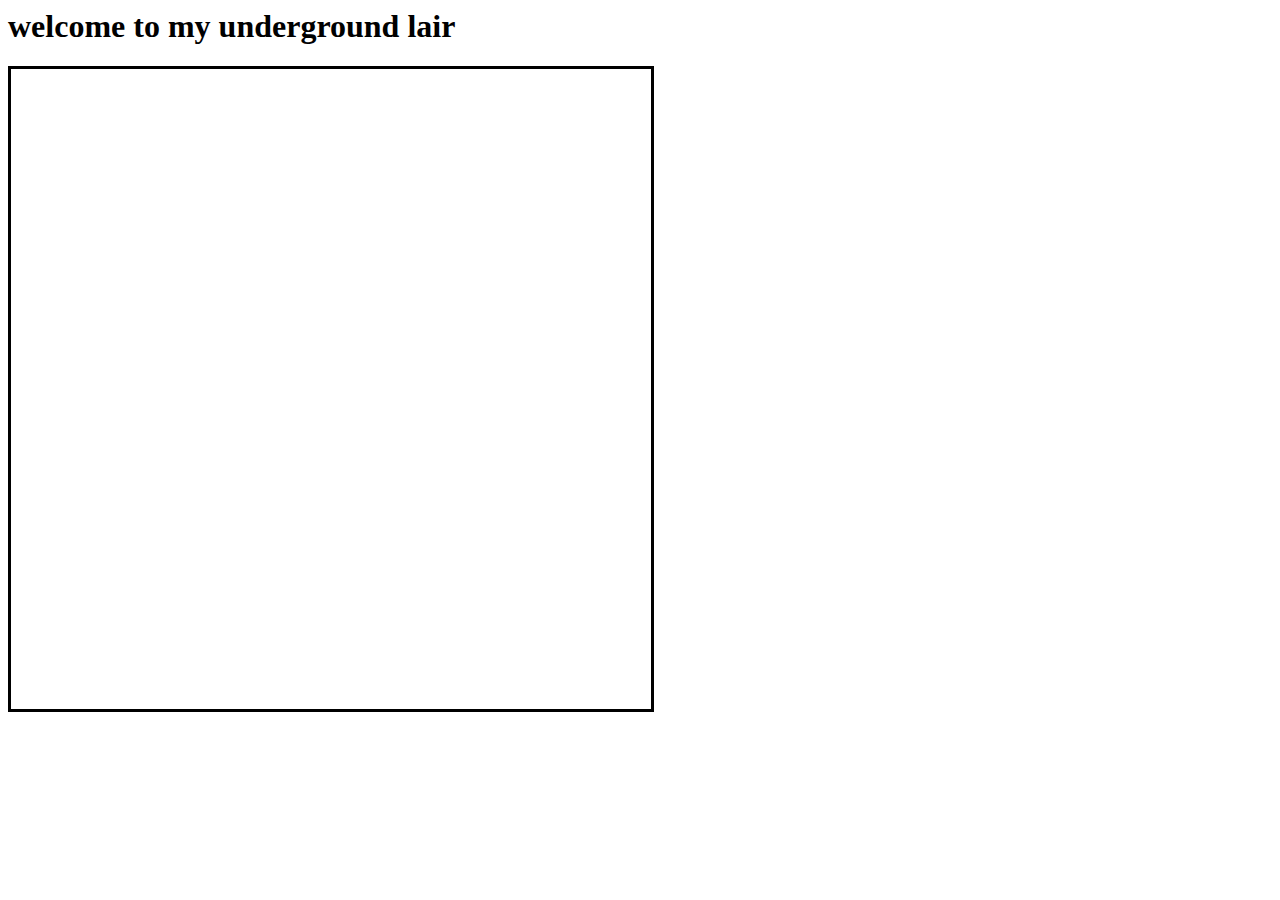
==== index.html @ fbd81d65 "first commit from c9" ====
<html>
    <head>
        <title>going rogue</title>
        <script type="text/javascript" src="https://ajax.googleapis.com/ajax/libs/jquery/1.7.1/jquery.min.js"></script>
        <script type="text/javascript" src="http://heroicfisticuffs.com/gridmangler/gridmangler.js"></script>
        <script type="text/javascript" src="grogue.js"></script>
		<script type="text/javascript">
			$(document).ready(function ( ) {
				var game = grogue($);
				game.init();
			});
		</script>
    </head>

    <body>
        <h1>welcome to my underground lair</h1>
        <canvas id="id_cnv_game" width="640" height="640" style="border-style: solid; border-color: black;">
            arg!
        </canvas>
    </body>
</html>
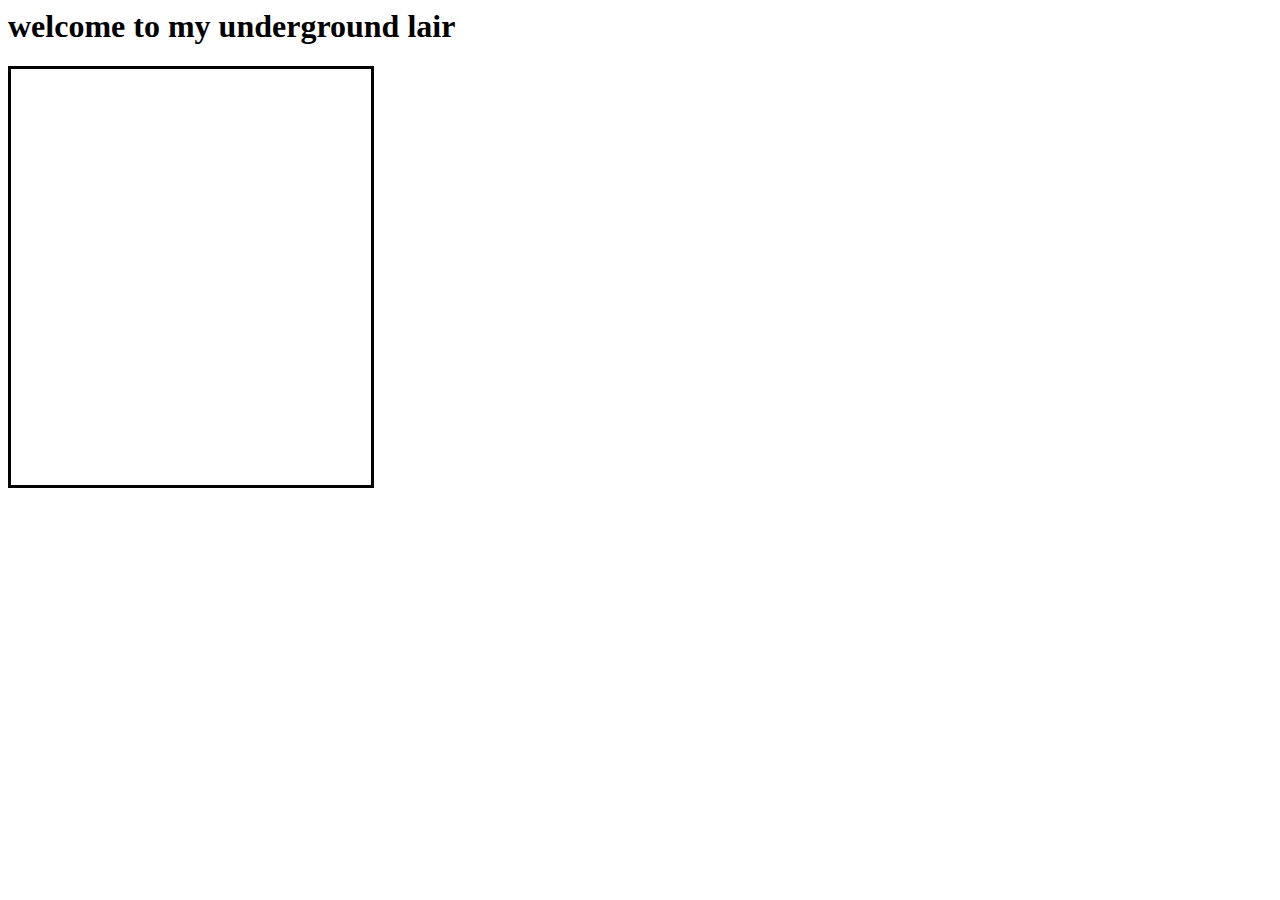
==== commit 43a37753: "day two" ====
--- a/index.html
+++ b/index.html
@@ -2,20 +2,71 @@
     <head>
         <title>going rogue</title>
         <script type="text/javascript" src="https://ajax.googleapis.com/ajax/libs/jquery/1.7.1/jquery.min.js"></script>
-        <script type="text/javascript" src="http://heroicfisticuffs.com/gridmangler/gridmangler.js"></script>
+        <script type="text/javascript" src="gridmangler.js"></script>
+		<script type="text/javascript" src="eyeofthetiler.js"></script>
+        <script type="text/javascript" src="tilecodes.js"></script>
+		<script type="text/javascript" src="gameobjects.js"></script>
+        <script type="text/javascript" src="levelgen.js"></script>
         <script type="text/javascript" src="grogue.js"></script>
+
 		<script type="text/javascript">
+			var game;
+			
 			$(document).ready(function ( ) {
-				var game = grogue($);
+				var imageFiles = ['terminalf_transparent.png']
+				
+				/////////////////////////////////////////////////////////
+				// Helper function, used below.
+				// Usage: ['img1.jpg','img2.jpg'].remove('img1.jpg');
+				Array.prototype.remove = function(element) {
+				  for (var i = 0; i < this.length; i++) {
+					if (this[i] == element) { this.splice(i,1); }
+				  }
+				};
+				
+				// Usage: $(['img1.jpg','img2.jpg']).preloadImages(function(){ ... });
+				// Callback function gets called after all images are preloaded
+				$.fn.preloadImages = function(callback) {
+				  checklist = this.toArray();
+				  var img;
+				  this.each(function() {
+					img = $('<img />').attr({ src: this });
+					$('#id_div_preload').append(img);
+					img.load(function() {
+					  checklist.remove($(this).attr('src'));
+					  if (checklist.length == 0) { callback(); }
+					});
+				  });
+				};
+				////////////////////////////////////////////////////////////
+				
+				$(document).keydown(
+					function (e) {
+						game.keypress(e);
+					}
+				);
+				
+				$(imageFiles).preloadImages(initGame);
+			});
+			
+			var initGame = function ( ) {
+				var tilecodes = getTileCodes();
+				game = grogue($, tilecodes, level_generator());
 				game.init();
-			});
+			};
 		</script>
     </head>
 
     <body>
         <h1>welcome to my underground lair</h1>
-        <canvas id="id_cnv_game" width="640" height="640" style="border-style: solid; border-color: black;">
+        <canvas id="id_cnv_game" width="360" height="416" style="border-style: solid; border-color: black;">
             arg!
         </canvas>
+		
+		<div id="id_div_click"></div>
+		<div id="id_div_hover"></div>
+
+		<div id="id_div_preload" style="display: none">
+		</div>
     </body>
 </html>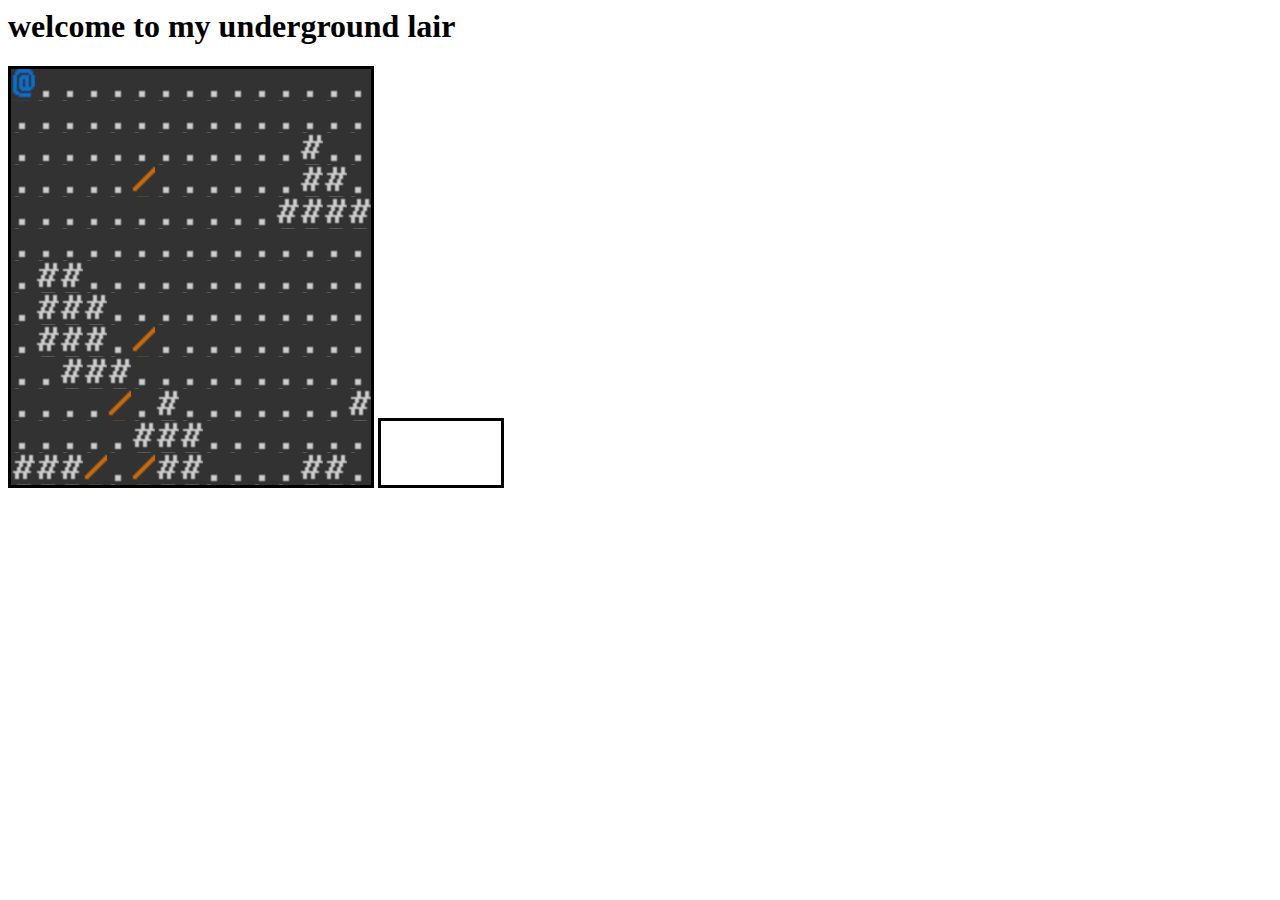
==== commit 29590d98: "picking up inventory items" ====
--- a/index.html
+++ b/index.html
@@ -5,6 +5,7 @@
         <script type="text/javascript" src="gridmangler.js"></script>
 		<script type="text/javascript" src="eyeofthetiler.js"></script>
         <script type="text/javascript" src="tilecodes.js"></script>
+		<script type="text/javascript" src="gameutils.js"></script>		
 		<script type="text/javascript" src="gameobjects.js"></script>
         <script type="text/javascript" src="levelgen.js"></script>
         <script type="text/javascript" src="grogue.js"></script>
@@ -13,7 +14,7 @@
 			var game;
 			
 			$(document).ready(function ( ) {
-				var imageFiles = ['terminalf_transparent.png']
+				var imageFiles = [constants.tiles_image];
 				
 				/////////////////////////////////////////////////////////
 				// Helper function, used below.
@@ -30,7 +31,7 @@
 				  checklist = this.toArray();
 				  var img;
 				  this.each(function() {
-					img = $('<img />').attr({ src: this });
+					img = $('<img />').attr({ src: this, id: this });
 					$('#id_div_preload').append(img);
 					img.load(function() {
 					  checklist.remove($(this).attr('src'));
@@ -63,6 +64,10 @@
             arg!
         </canvas>
 		
+		<canvas id="id_cnv_inventory" width="120" height="64" style="border-style: solid; border-color: black;">
+            arg!
+        </canvas>
+		
 		<div id="id_div_click"></div>
 		<div id="id_div_hover"></div>
 
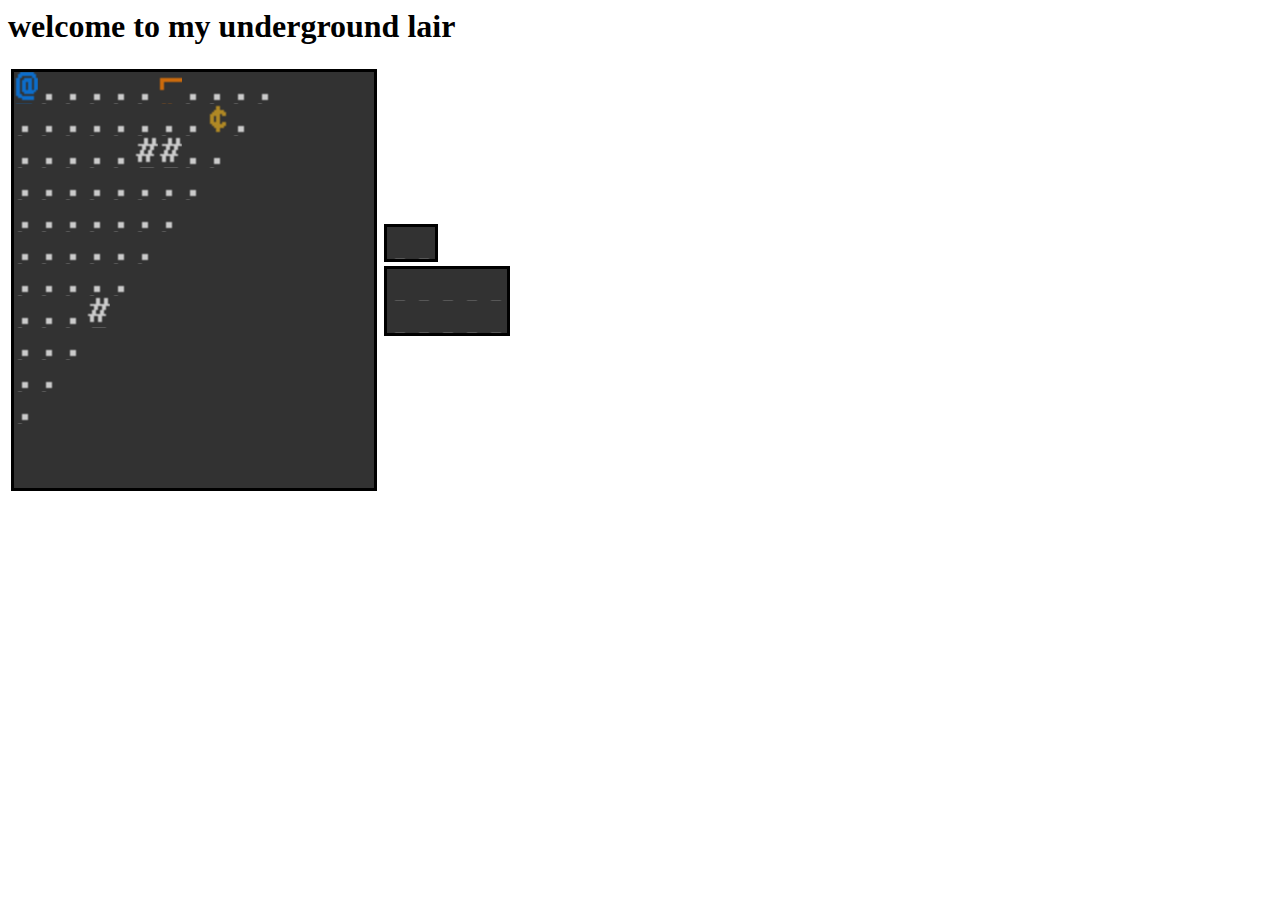
==== commit c6f2a33a: "added sounds and field of view, level memory" ====
--- a/index.html
+++ b/index.html
@@ -1,77 +1,101 @@
 <html>
-    <head>
-        <title>going rogue</title>
-        <script type="text/javascript" src="https://ajax.googleapis.com/ajax/libs/jquery/1.7.1/jquery.min.js"></script>
-        <script type="text/javascript" src="gridmangler.js"></script>
-		<script type="text/javascript" src="eyeofthetiler.js"></script>
-        <script type="text/javascript" src="tilecodes.js"></script>
-		<script type="text/javascript" src="gameutils.js"></script>		
-		<script type="text/javascript" src="gameobjects.js"></script>
-        <script type="text/javascript" src="levelgen.js"></script>
-        <script type="text/javascript" src="grogue.js"></script>
+  <head>
+	<title>going rogue</title>
+	<link rel="stylesheet" href="static/css/grogue.css">
+	<script type="text/javascript" src="https://ajax.googleapis.com/ajax/libs/jquery/1.7.1/jquery.min.js"></script>
+	<script type="text/javascript" src="gridmangler.js"></script>
+	<script type="text/javascript" src="eyeofthetiler.js"></script>
+	<script type="text/javascript" src="tilecodes.js"></script>
+	<script type="text/javascript" src="gameutils.js"></script>		
+	<script type="text/javascript" src="gameobjects.js"></script>
+	<script type="text/javascript" src="levelgen.js"></script>
+	<script type="text/javascript" src="fov.js"></script>
+	<script type="text/javascript" src="grogue.js"></script>
 
-		<script type="text/javascript">
-			var game;
-			
-			$(document).ready(function ( ) {
-				var imageFiles = [constants.tiles_image];
-				
-				/////////////////////////////////////////////////////////
-				// Helper function, used below.
-				// Usage: ['img1.jpg','img2.jpg'].remove('img1.jpg');
-				Array.prototype.remove = function(element) {
-				  for (var i = 0; i < this.length; i++) {
-					if (this[i] == element) { this.splice(i,1); }
-				  }
-				};
-				
-				// Usage: $(['img1.jpg','img2.jpg']).preloadImages(function(){ ... });
-				// Callback function gets called after all images are preloaded
-				$.fn.preloadImages = function(callback) {
-				  checklist = this.toArray();
-				  var img;
-				  this.each(function() {
-					img = $('<img />').attr({ src: this, id: this });
-					$('#id_div_preload').append(img);
-					img.load(function() {
-					  checklist.remove($(this).attr('src'));
-					  if (checklist.length == 0) { callback(); }
-					});
-				  });
-				};
-				////////////////////////////////////////////////////////////
-				
-				$(document).keydown(
-					function (e) {
-						game.keypress(e);
-					}
-				);
-				
-				$(imageFiles).preloadImages(initGame);
-			});
-			
-			var initGame = function ( ) {
-				var tilecodes = getTileCodes();
-				game = grogue($, tilecodes, level_generator());
-				game.init();
-			};
-		</script>
-    </head>
+  <script type="text/javascript">
+	var game;
 
-    <body>
-        <h1>welcome to my underground lair</h1>
-        <canvas id="id_cnv_game" width="360" height="416" style="border-style: solid; border-color: black;">
-            arg!
-        </canvas>
-		
-		<canvas id="id_cnv_inventory" width="120" height="64" style="border-style: solid; border-color: black;">
-            arg!
-        </canvas>
-		
-		<div id="id_div_click"></div>
-		<div id="id_div_hover"></div>
+  $(document).ready(function ( ) {
+	var imageFiles = [constants.tiles_image];
 
-		<div id="id_div_preload" style="display: none">
-		</div>
-    </body>
+  /////////////////////////////////////////////////////////
+  // Helper function, used below.
+  // Usage: ['img1.jpg','img2.jpg'].remove('img1.jpg');
+  Array.prototype.remove = function(element) {
+	for (var i = 0; i < this.length; i++) {
+	  if (this[i] == element) { this.splice(i,1); }
+	}
+  };
+
+  // Usage: $(['img1.jpg','img2.jpg']).preloadImages(function(){ ... });
+  // Callback function gets called after all images are preloaded
+  $.fn.preloadImages = function(callback) {
+	checklist = this.toArray();
+	var img;
+	this.each(function() {
+	  img = $('<img />').attr({ src: this, id: this });
+	  $('#id_div_preload').append(img);
+	  img.load(function() {
+		checklist.remove($(this).attr('src'));
+		if (checklist.length == 0) { callback(); }
+	  });
+	});
+  };
+  ////////////////////////////////////////////////////////////
+
+  $(document).keydown(
+	function (e) {
+	  game.keypress(e);
+	}
+  );
+
+  $(imageFiles).preloadImages(initGame);
+});
+
+  var initGame = function ( ) {
+	var tilecodes = getTileCodes();
+	game = grogue($, tilecodes, level_generator());
+	game.init();
+  };
+</script>
+</head>
+
+  <body>
+	<h1>welcome to my underground lair</h1>
+	<div id="id_div_container">
+	  <table>
+		<tr>
+		  <td>
+			<canvas id="id_cnv_game" width="360" height="416" style="border-style: solid; border-color: black;">
+			  arg!
+			</canvas>
+		  </td>
+		  <td>
+			<table>
+			  <tr>
+				<td>
+				  <canvas id="id_cnv_equip" width="48" height="32" style="border-style: solid; border-color: black;">
+					arg!
+				  </canvas>
+				</td>
+			  </tr>
+			  <tr>
+				<td>
+				  <canvas id="id_cnv_inventory" width="120" height="64" style="border-style: solid; border-color: black;">
+					arg!
+				  </canvas>
+				</td>
+			  </tr>
+			</table>
+		  </td>
+		</tr>
+	  </table>
+
+	  <div id="id_div_click"></div>
+	  <div id="id_div_hover"></div>
+	</div>
+  
+	<div id="id_div_preload" style="display: none">
+	</div>
+  </body>
 </html>--- a/static/css/grogue.css
+++ b/static/css/grogue.css
@@ -0,0 +1,129 @@
+/* ============================================================================================================================
+== BUBBLE WITH A BORDER AND TRIANGLE
+** ============================================================================================================================ */
+
+/* THE SPEECH BUBBLE
+------------------------------------------------------------------------------------------------------------------------------- */
+
+.triangle-border {
+	position:relative;
+	padding:15px;
+	margin:1em 0 3em;
+	border:5px solid #5a8f00;
+	color:#333;
+	background:#fff;
+	/* css3 */
+	-webkit-border-radius:10px;
+	-moz-border-radius:10px;
+	border-radius:10px;
+}
+
+/* Variant : for left positioned triangle
+------------------------------------------ */
+
+.triangle-border.left {
+	margin-left:30px;
+}
+
+/* Variant : for right positioned triangle
+------------------------------------------ */
+
+.triangle-border.right {
+	margin-right:30px;
+}
+
+/* THE TRIANGLE
+------------------------------------------------------------------------------------------------------------------------------- */
+
+.triangle-border:before {
+	content:"";
+	position:absolute;
+	bottom:-20px; /* value = - border-top-width - border-bottom-width */
+	left:40px; /* controls horizontal position */
+    border-width:20px 20px 0;
+	border-style:solid;
+    border-color:#5a8f00 transparent;
+    /* reduce the damage in FF3.0 */
+    display:block; 
+    width:0;
+}
+
+/* creates the smaller  triangle */
+.triangle-border:after {
+	content:"";
+	position:absolute;
+	bottom:-13px; /* value = - border-top-width - border-bottom-width */
+	left:47px; /* value = (:before left) + (:before border-left) - (:after border-left) */
+	border-width:13px 13px 0;
+	border-style:solid;
+	border-color:#fff transparent;
+    /* reduce the damage in FF3.0 */
+    display:block; 
+    width:0;
+}
+
+/* Variant : top
+------------------------------------------ */
+
+/* creates the larger triangle */
+.triangle-border.top:before {
+	top:-20px; /* value = - border-top-width - border-bottom-width */
+	bottom:auto;
+	left:auto;
+	right:40px; /* controls horizontal position */
+    border-width:0 20px 20px;
+}
+
+/* creates the smaller  triangle */
+.triangle-border.top:after {
+	top:-13px; /* value = - border-top-width - border-bottom-width */
+	bottom:auto;
+	left:auto;
+	right:47px; /* value = (:before right) + (:before border-right) - (:after border-right) */
+    border-width:0 13px 13px;
+}
+
+/* Variant : left
+------------------------------------------ */
+
+/* creates the larger triangle */
+.triangle-border.left:before {
+	top:10px; /* controls vertical position */
+	bottom:auto;
+	left:-30px; /* value = - border-left-width - border-right-width */
+	border-width:15px 30px 15px 0;
+	border-color:transparent #5a8f00;
+}
+
+/* creates the smaller  triangle */
+.triangle-border.left:after {
+	top:16px; /* value = (:before top) + (:before border-top) - (:after border-top) */
+	bottom:auto;
+	left:-21px; /* value = - border-left-width - border-right-width */
+	border-width:9px 21px 9px 0;
+	border-color:transparent #fff;
+}
+
+/* Variant : right
+------------------------------------------ */
+
+/* creates the larger triangle */
+.triangle-border.right:before {
+	top:10px; /* controls vertical position */
+	bottom:auto;
+    left:auto;
+	right:-30px; /* value = - border-left-width - border-right-width */
+	border-width:15px 0 15px 30px;
+	border-color:transparent #5a8f00;
+}
+
+/* creates the smaller  triangle */
+.triangle-border.right:after {
+	top:16px; /* value = (:before top) + (:before border-top) - (:after border-top) */
+	bottom:auto;
+    left:auto;
+	right:-21px; /* value = - border-left-width - border-right-width */
+	border-width:9px 0 9px 21px;
+	border-color:transparent #fff;
+}
+
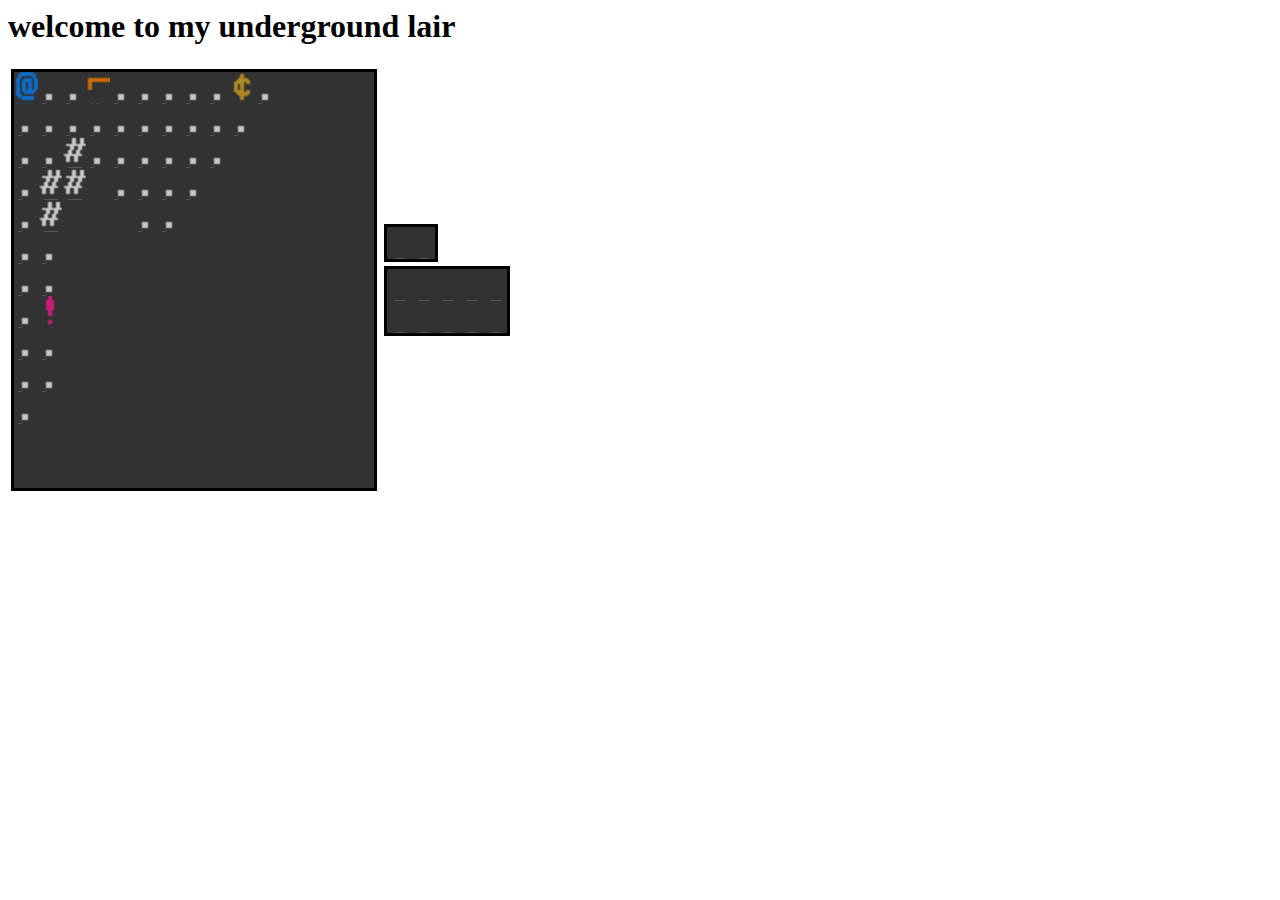
==== commit 2100cf51: "rudimentry AI - i have no idea if that is how you spell rudimentry" ====
--- a/index.html
+++ b/index.html
@@ -3,14 +3,15 @@
 	<title>going rogue</title>
 	<link rel="stylesheet" href="static/css/grogue.css">
 	<script type="text/javascript" src="https://ajax.googleapis.com/ajax/libs/jquery/1.7.1/jquery.min.js"></script>
-	<script type="text/javascript" src="gridmangler.js"></script>
-	<script type="text/javascript" src="eyeofthetiler.js"></script>
-	<script type="text/javascript" src="tilecodes.js"></script>
-	<script type="text/javascript" src="gameutils.js"></script>		
-	<script type="text/javascript" src="gameobjects.js"></script>
-	<script type="text/javascript" src="levelgen.js"></script>
-	<script type="text/javascript" src="fov.js"></script>
-	<script type="text/javascript" src="grogue.js"></script>
+	<script type="text/javascript" src="static/scripts/gridmangler.js"></script>
+	<script type="text/javascript" src="static/scripts/eyeofthetiler.js"></script>
+	<script type="text/javascript" src="static/scripts/tilecodes.js"></script>
+	<script type="text/javascript" src="static/scripts/gameutils.js"></script>		
+	<script type="text/javascript" src="static/scripts/gameobjects.js"></script>
+	<script type="text/javascript" src="static/scripts/levelgen.js"></script>
+	<script type="text/javascript" src="static/scripts/fov.js"></script>
+	<script type="text/javascript" src="static/scripts/game_ai.js"></script>
+	<script type="text/javascript" src="static/scripts/grogue.js"></script>
 
   <script type="text/javascript">
 	var game;
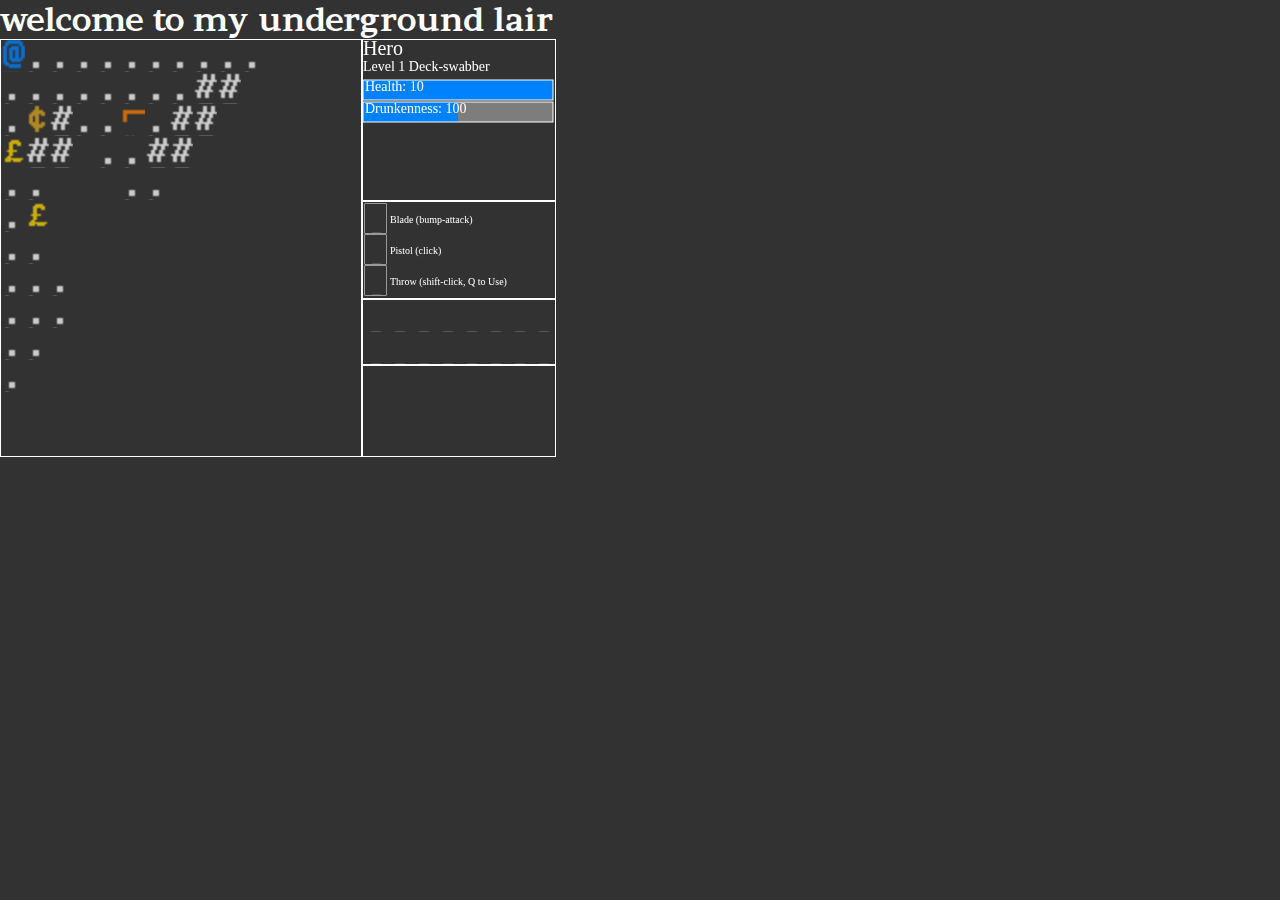
==== commit fbf2026f: "day seven updates, better mouse UI, throwable items, drinkable grog, pistol accuracy, game UI" ====
--- a/index.html
+++ b/index.html
@@ -1,7 +1,9 @@
 <html>
   <head>
 	<title>going rogue</title>
+	<!--<link rel="stylesheet" href="static/css/reset.css">-->
 	<link rel="stylesheet" href="static/css/grogue.css">
+	<link rel="stylesheet" type="text/css" href="http://fonts.googleapis.com/css?family=Brawler">
 	<script type="text/javascript" src="https://ajax.googleapis.com/ajax/libs/jquery/1.7.1/jquery.min.js"></script>
 	<script type="text/javascript" src="static/scripts/gridmangler.js"></script>
 	<script type="text/javascript" src="static/scripts/eyeofthetiler.js"></script>
@@ -51,7 +53,7 @@
   );
 
   $(imageFiles).preloadImages(initGame);
-});
+  });
 
   var initGame = function ( ) {
 	var tilecodes = getTileCodes();
@@ -62,27 +64,41 @@
 </head>
 
   <body>
-	<h1>welcome to my underground lair</h1>
+	<h1 class="game_header">welcome to my underground lair</h1>
 	<div id="id_div_container">
 	  <table>
 		<tr>
 		  <td>
-			<canvas id="id_cnv_game" width="360" height="416" style="border-style: solid; border-color: black;">
+			<canvas id="id_cnv_game" width="360" height="416" >
 			  arg!
 			</canvas>
 		  </td>
 		  <td>
-			<table>
+			<table padding="0px">
 			  <tr>
 				<td>
-				  <canvas id="id_cnv_equip" width="48" height="32" style="border-style: solid; border-color: black;">
+				  <canvas id="id_cnv_playerinfo" width="192" height="160" >
+					hey
+				  </canvas>
+				</td>
+			  </tr>
+			  <tr>
+				<td>
+				  <canvas id="id_cnv_equip" width="192" height="96" >
 					arg!
 				  </canvas>
 				</td>
 			  </tr>
 			  <tr>
 				<td>
-				  <canvas id="id_cnv_inventory" width="120" height="64" style="border-style: solid; border-color: black;">
+				  <canvas id="id_cnv_inventory" width="192" height="64" >
+					arg!
+				  </canvas>
+				</td>
+			  </tr>
+			  <tr>
+				<td>
+				  <canvas id="id_cnv_monsterinfo" width="192" height="90" >
 					arg!
 				  </canvas>
 				</td>
--- a/static/css/grogue.css
+++ b/static/css/grogue.css
@@ -1,3 +1,33 @@
+ * {
+    margin: 0; 
+    padding: 0;
+}
+
+body, table, td, div, p, span, ul, li, h1, h2, h3, h4 {
+    font-family: "Brawler", "Verdana", sans-serif;
+    background: transparent;
+	color: white;
+}
+
+table {
+	border-collapse: collapse;
+	border-spacing: 0;
+}
+
+canvas {
+	border-style: solid;
+	border-width: 1px;
+	border-color: white;
+}
+
+body {
+	background: rgb(50, 50, 50);
+	user-select: none;
+    -webkit-user-select: none;
+    -moz-user-select: none;
+}
+
+
 /* ============================================================================================================================
 == BUBBLE WITH A BORDER AND TRIANGLE
 ** ============================================================================================================================ */
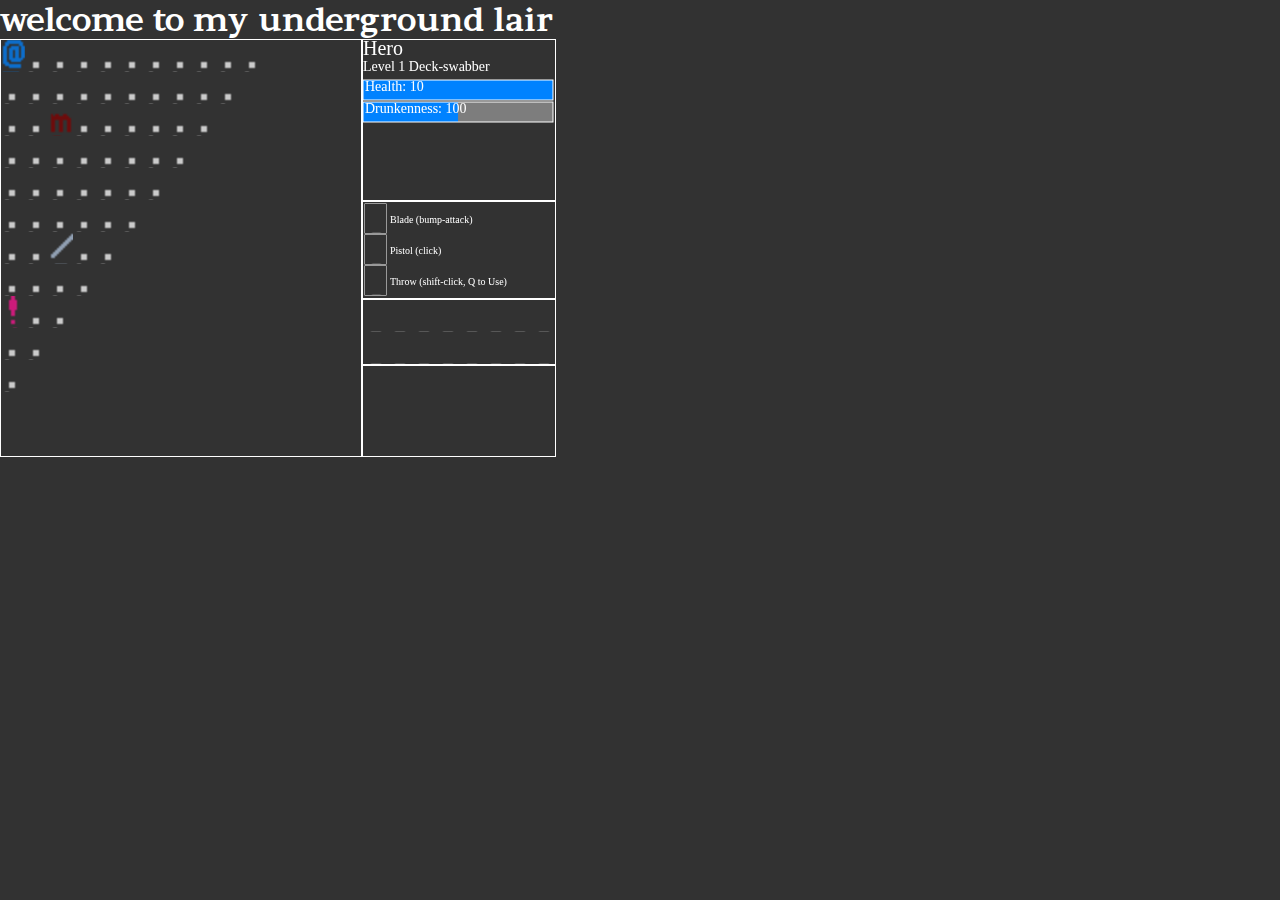
==== commit 98901dda: "day nine afternoon -- mouseover UI, auto-equip, smarter reloading, re-added the monkiesssss" ====
--- a/index.html
+++ b/index.html
@@ -98,7 +98,7 @@
 			  </tr>
 			  <tr>
 				<td>
-				  <canvas id="id_cnv_monsterinfo" width="192" height="90" >
+				  <canvas id="id_cnv_hoverinfo" width="192" height="90" >
 					arg!
 				  </canvas>
 				</td>
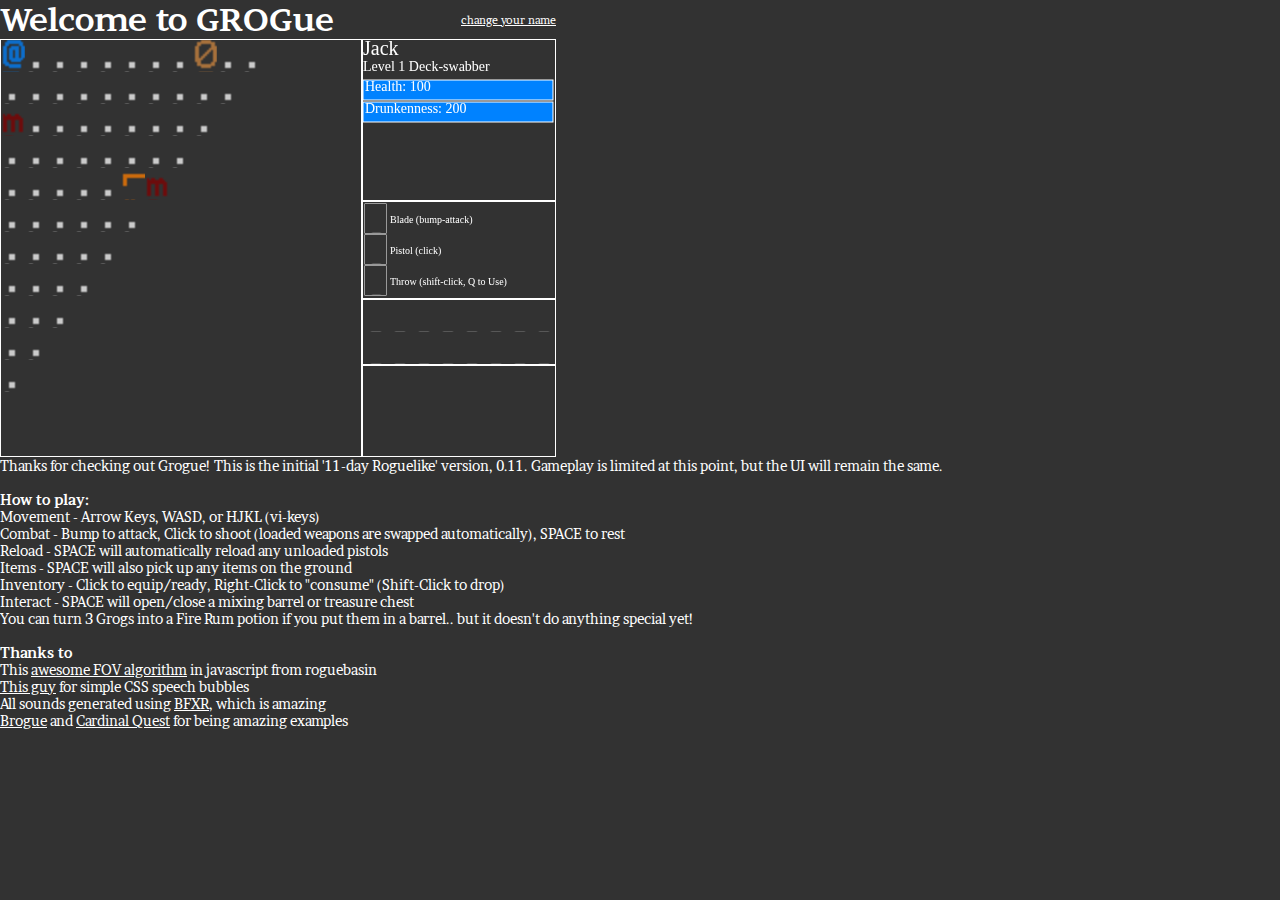
==== commit 8c13ad64: "day 11 final commit" ====
--- a/index.html
+++ b/index.html
@@ -1,6 +1,6 @@
 <html>
   <head>
-	<title>going rogue</title>
+	<title>GROGue</title>
 	<!--<link rel="stylesheet" href="static/css/reset.css">-->
 	<link rel="stylesheet" href="static/css/grogue.css">
 	<link rel="stylesheet" type="text/css" href="http://fonts.googleapis.com/css?family=Brawler">
@@ -10,63 +10,70 @@
 	<script type="text/javascript" src="static/scripts/tilecodes.js"></script>
 	<script type="text/javascript" src="static/scripts/gameutils.js"></script>		
 	<script type="text/javascript" src="static/scripts/gameobjects.js"></script>
+	<script type="text/javascript" src="static/scripts/gamelibrary.js"></script>
 	<script type="text/javascript" src="static/scripts/levelgen.js"></script>
 	<script type="text/javascript" src="static/scripts/fov.js"></script>
-	<script type="text/javascript" src="static/scripts/game_ai.js"></script>
 	<script type="text/javascript" src="static/scripts/grogue.js"></script>
 
   <script type="text/javascript">
-	var game;
+	var game, player_name;
 
-  $(document).ready(function ( ) {
-	var imageFiles = [constants.tiles_image];
-
-  /////////////////////////////////////////////////////////
-  // Helper function, used below.
-  // Usage: ['img1.jpg','img2.jpg'].remove('img1.jpg');
-  Array.prototype.remove = function(element) {
-	for (var i = 0; i < this.length; i++) {
-	  if (this[i] == element) { this.splice(i,1); }
-	}
-  };
-
-  // Usage: $(['img1.jpg','img2.jpg']).preloadImages(function(){ ... });
-  // Callback function gets called after all images are preloaded
-  $.fn.preloadImages = function(callback) {
-	checklist = this.toArray();
-	var img;
-	this.each(function() {
-	  img = $('<img />').attr({ src: this, id: this });
-	  $('#id_div_preload').append(img);
-	  img.load(function() {
-		checklist.remove($(this).attr('src'));
-		if (checklist.length == 0) { callback(); }
-	  });
+	$(document).ready(function ( ) {
+	  var imageFiles = [constants.tiles_image];
+	
+	  /////////////////////////////////////////////////////////
+	  // Helper function, used below.
+	  // Usage: ['img1.jpg','img2.jpg'].remove('img1.jpg');
+	  Array.prototype.remove = function(element) {
+		for (var i = 0; i < this.length; i++) {
+		  if (this[i] == element) { this.splice(i,1); }
+		}
+	  };
+	
+	  // Usage: $(['img1.jpg','img2.jpg']).preloadImages(function(){ ... });
+	  // Callback function gets called after all images are preloaded
+	  $.fn.preloadImages = function(callback) {
+		checklist = this.toArray();
+		var img;
+		this.each(function() {
+		  img = $('<img />').attr({ src: this, id: this });
+		  $('#id_div_preload').append(img);
+		  img.load(function() {
+			checklist.remove($(this).attr('src'));
+			if (checklist.length == 0) { callback(); }
+		  });
+		});
+	  };
+	  ////////////////////////////////////////////////////////////
+  
+	  $(document).keydown(
+		function (e) {
+		  game.keypress(e);
+		}
+	  );
+	  $('#id_div_open_container').hide();
+	  $(imageFiles).preloadImages(initGame);
 	});
-  };
-  ////////////////////////////////////////////////////////////
-
-  $(document).keydown(
-	function (e) {
-	  game.keypress(e);
-	}
-  );
-
-  $(imageFiles).preloadImages(initGame);
-  });
-
-  var initGame = function ( ) {
-	var tilecodes = getTileCodes();
-	game = grogue($, tilecodes, level_generator());
-	game.init();
-  };
-</script>
+  
+	var initGame = function ( ) {
+	  var tilecodes = getTileCodes();
+	  game = grogue($, tilecodes, level_generator());
+	  game.init();
+	};
+	
+	var playerChangeName = function ( ) {
+	  var new_name = prompt("Ahoy! What do they call you?");
+	  player_name = new_name;
+	  game.playerChangeName(new_name);
+	};
+	
+  </script>
 </head>
 
   <body>
-	<h1 class="game_header">welcome to my underground lair</h1>
 	<div id="id_div_container">
 	  <table>
+		<tr><td><h1 class="game_header">Welcome to GROGue</h1></td><td class="changename"><a href="javascript: playerChangeName()">change your name</a></td></tr>
 		<tr>
 		  <td>
 			<canvas id="id_cnv_game" width="360" height="416" >
@@ -108,10 +115,39 @@
 		</tr>
 	  </table>
 
-	  <div id="id_div_click"></div>
-	  <div id="id_div_hover"></div>
+	  <div id="id_div_info_footer"></div>
+	  <div id="id_div_info_coords"></div>
+	  
+	  <div id="id_div_open_container">
+		<canvas id="id_cnv_container" width="192" height="96">
+		  buzzzowie!
+		</canvas>
+	  </div>
 	</div>
   
+	<div id="id_div_readme">
+	  <p>Thanks for checking out Grogue! This is the initial '11-day Roguelike' version, 0.11. Gameplay is limited at this point, but the UI will remain the same.</p>
+	  <br/>
+	  <b>How to play:</b>
+	  <ul>
+		<li>Movement - Arrow Keys, WASD, or HJKL (vi-keys)</li>
+		<li>Combat - Bump to attack, Click to shoot (loaded weapons are swapped automatically), SPACE to rest</li>
+		<li>Reload - SPACE will automatically reload any unloaded pistols</li>
+		<li>Items - SPACE will also pick up any items on the ground</li>
+		<li>Inventory - Click to equip/ready, Right-Click to "consume" (Shift-Click to drop)</li>
+		<li>Interact - SPACE will open/close a mixing barrel or treasure chest</li>
+		<li>You can turn 3 Grogs into a Fire Rum potion if you put them in a barrel.. but it doesn't do anything special yet!</li>
+	  </ul>
+	
+	  <br/>
+	  <b>Thanks to</b>
+	  <ul>
+		<li>This <a href="http://roguebasin.roguelikedevelopment.org/index.php/Permissive_Field_of_View_in_Javascript">awesome FOV algorithm</a> in javascript from roguebasin</li>
+		<li><a href="http://nicolasgallagher.com/pure-css-speech-bubbles/">This guy</a> for simple CSS speech bubbles</li>
+		<li>All sounds generated using <a href="http://www.bfxr.net/">BFXR</a>, which is amazing</li>
+		<li><a href="https://sites.google.com/site/broguegame/">Brogue</a> and <a href="http://cardinalquest.com/">Cardinal Quest</a> for being amazing examples</li>
+	  </ul>
+	</div>
 	<div id="id_div_preload" style="display: none">
 	</div>
   </body>
--- a/static/css/grogue.css
+++ b/static/css/grogue.css
@@ -25,6 +25,25 @@
 	user-select: none;
     -webkit-user-select: none;
     -moz-user-select: none;
+}
+
+a {
+	color: white;
+}
+
+td.changename {
+	text-align: right;
+	font-size: 11px;
+}
+
+div#id_div_readme {
+	font-size: 14px;
+}
+
+canvas#id_cnv_container {
+	border-style: double; 
+	border-width: 5px;
+	border-color: #CD853F;
 }
 
 
